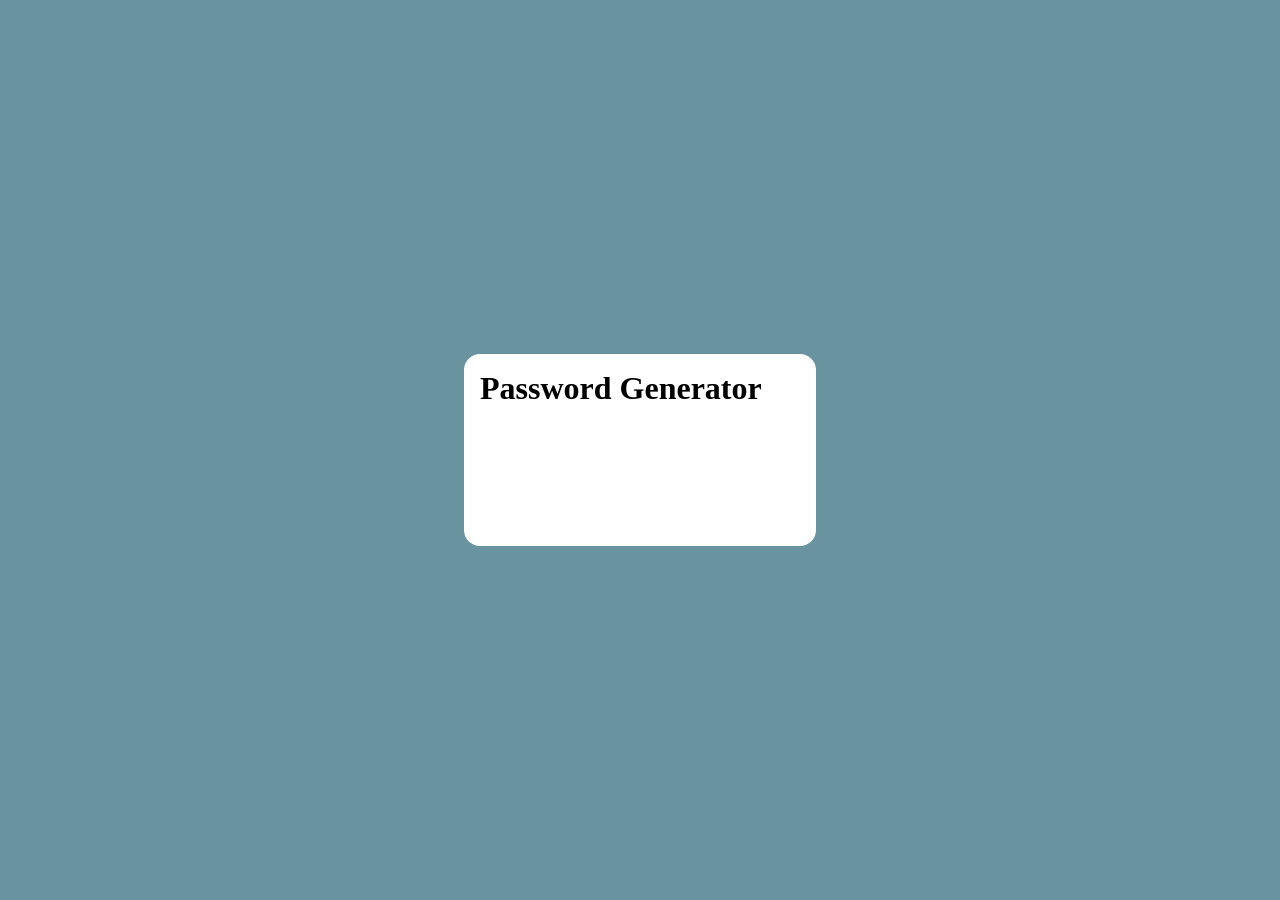
==== 05.  Mini Challenges/Code01.js/index.html @ 0a16e1bc "added password logic" ====
<!doctype html>
<html lang="en">
  <head>
    <meta charset="UTF-8" />
    <meta name="viewport" content="width=device-width, initial-scale=1.0" />
    <title>Document</title>
    <link rel="stylesheet" href="style.css" />
  </head>
  <body>
    <div class="outerContainer">
      <div class="innerContainer">
        <div class="title">Password Generator</div>
      </div>
    </div>
  </body>
</html>
---- 05.  Mini Challenges/Code01.js/style.css ----
* {
    margin: 0;
    padding: 0;
}

.outerContainer {
    width: 100%;
    height: 100vh;
    background: #68939f;
    display: flex;
    justify-content: center;
    align-items: center;
}

.innerContainer {
    width: 20rem;
    height: 10rem;
    padding: 1rem;
    background: white;
    display: flex;
    border-radius: 1rem;
}

.title{
    font-size: 2rem;
    font-weight: bold;
}
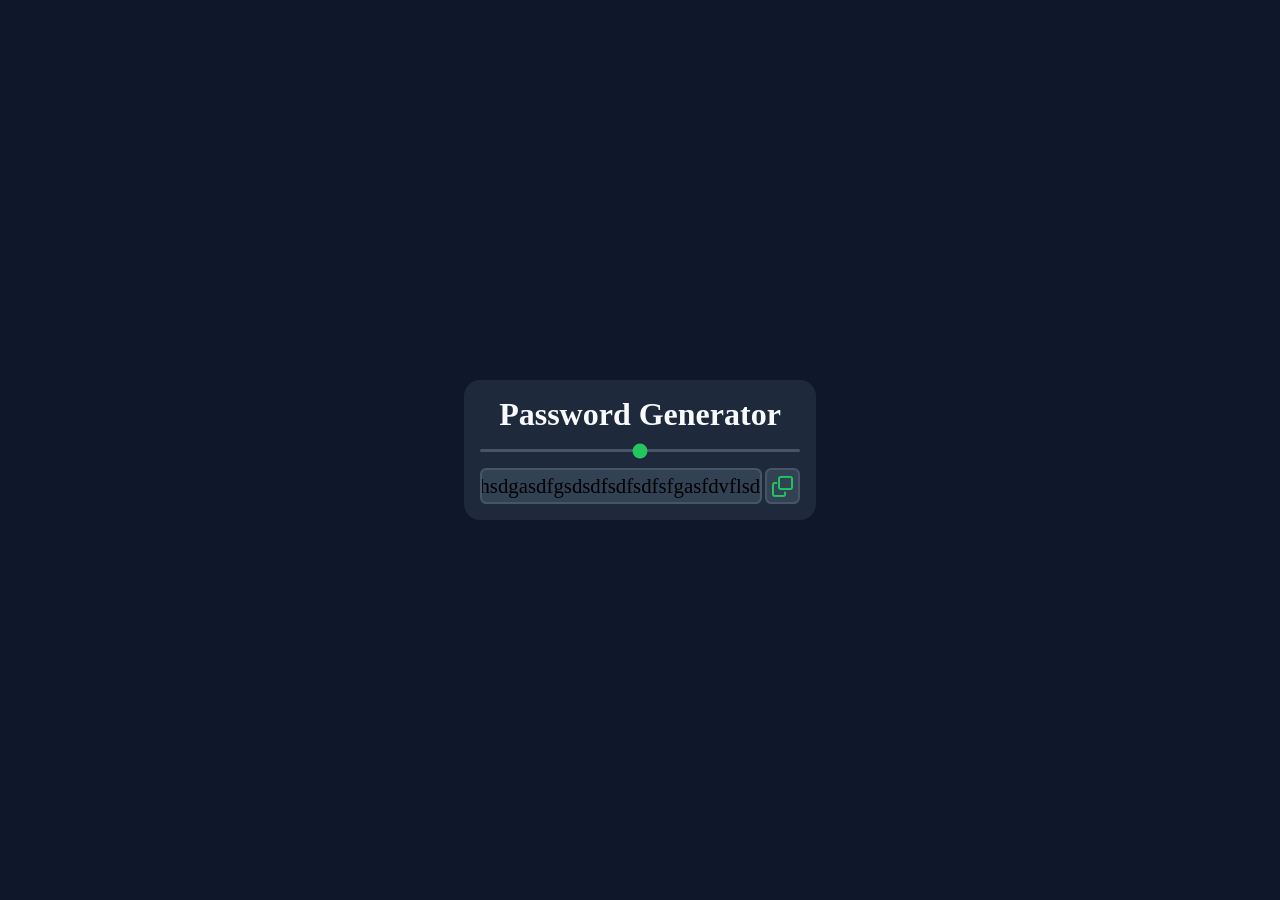
==== commit 8eeb5257: "ui finalized" ====
--- a/05.  Mini Challenges/Code01.js/index.html
+++ b/05.  Mini Challenges/Code01.js/index.html
@@ -4,12 +4,27 @@
     <meta charset="UTF-8" />
     <meta name="viewport" content="width=device-width, initial-scale=1.0" />
     <title>Document</title>
+      <link
+      href="https://fonts.googleapis.com/css2?family=Poppins:wght@300;400;500;600;700&display=swap"
+      rel="stylesheet"
+    />
+    <link
+      rel="stylesheet"
+      href="https://cdnjs.cloudflare.com/ajax/libs/font-awesome/6.4.0/css/all.min.css"
+    />
     <link rel="stylesheet" href="style.css" />
   </head>
   <body>
     <div class="outerContainer">
       <div class="innerContainer">
         <div class="title">Password Generator</div>
+        <div class="lenght-wrapper">
+          <div class="inputLength"><input type="range" /></div>
+        </div>
+        <div class="passwordBox-CopyButton-Wrapper">
+          <div class="passwordBox">shsdgasdfgsdsdfsdfsdfsfgasfdvflsdh</div>
+          <div class="copyButton"><i class="fa-regular fa-clone" style="color: #22C55E;"></i></div>
+        </div>
       </div>
     </div>
   </body>
--- a/05.  Mini Challenges/Code01.js/style.css
+++ b/05.  Mini Challenges/Code01.js/style.css
@@ -4,9 +4,9 @@
 }
 
 .outerContainer {
-    width: 100%;
+    width: 100vw;
     height: 100vh;
-    background: #68939f;
+    background: #0F172A;
     display: flex;
     justify-content: center;
     align-items: center;
@@ -14,14 +14,72 @@
 
 .innerContainer {
     width: 20rem;
-    height: 10rem;
+    /* height: 10rem; */
     padding: 1rem;
-    background: white;
+    background: #1E293B;
     display: flex;
     border-radius: 1rem;
+    align-items: center;
+    flex-direction: column;
+    gap: 1rem;
+    margin: 1rem;
 }
 
-.title{
+.title {
+    color: #F8FAFC;
     font-size: 2rem;
     font-weight: bold;
+}
+
+.lenght-wrapper,
+.inputLength {
+    width: 100%;
+    display: flex;
+    align-items: center;
+    flex-direction: column;
+    gap: 1rem;
+}
+
+.inputLength input {
+    height: .2rem;
+    width: 100%;
+    appearance: none;
+    background: #475569;
+    border-radius: 10rem;
+    accent-color: #22C55E;
+    cursor: pointer;
+}
+
+.passwordBox-CopyButton-Wrapper {
+    display: flex;
+    justify-content: center;
+    width: 100%;
+    align-items: center;
+    gap: .2rem;
+}
+
+.passwordBox {
+    border: 2px solid #475569;
+    width: 90%;
+    height: 2rem;
+    display: flex;
+    justify-content: center;
+    align-items: center;
+    border-radius: .4rem;
+    background: #334155;
+    font-size: 1.3rem;
+    overflow: hidden;
+}
+
+.copyButton {
+    border: 2px solid #475569;
+    width: 10%;
+    height: 2rem;
+    display: flex;
+    justify-content: center;
+    align-items: center;
+    border-radius: .4rem;
+    background: #334155;
+    font-size: 1.3rem;
+    cursor: pointer;
 }
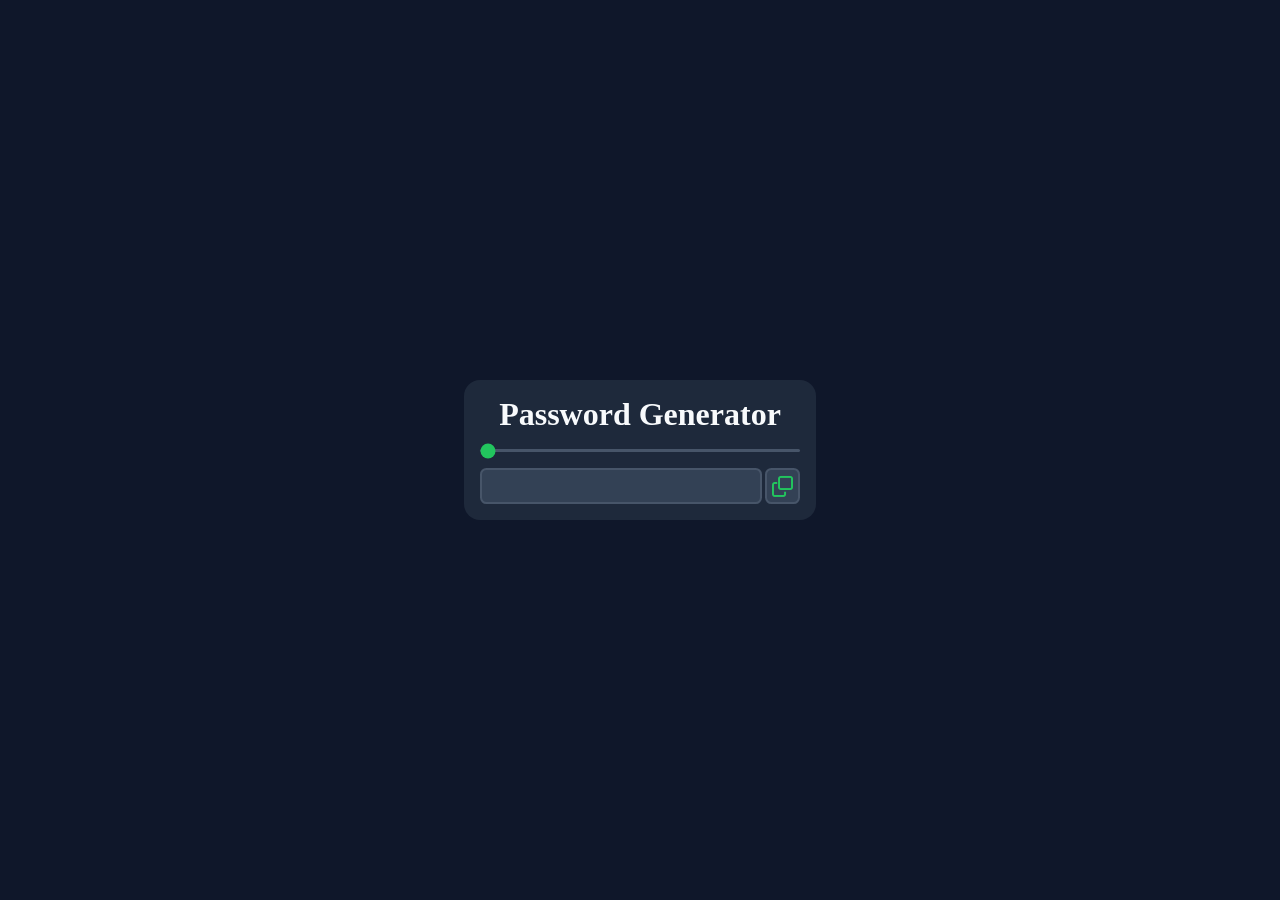
==== commit f50e0187: "displayed password by selecting length" ====
--- a/05.  Mini Challenges/Code01.js/index.html
+++ b/05.  Mini Challenges/Code01.js/index.html
@@ -19,13 +19,14 @@
       <div class="innerContainer">
         <div class="title">Password Generator</div>
         <div class="lenght-wrapper">
-          <div class="inputLength"><input type="range" /></div>
+          <div class="inputLength"><input type="range" id="passlengthBar" /></div>
         </div>
         <div class="passwordBox-CopyButton-Wrapper">
-          <div class="passwordBox">shsdgasdfgsdsdfsdfsdfsfgasfdvflsdh</div>
-          <div class="copyButton"><i class="fa-regular fa-clone" style="color: #22C55E;"></i></div>
+          <div class="passwordBox" id="passwordBox"></div>
+          <div class="copyButton" id="copybtn"><i class="fa-regular fa-clone" style="color: #22C55E;"></i></div>
         </div>
       </div>
     </div>
   </body>
+  <script type="module" src="script.js"></script>
 </html>
